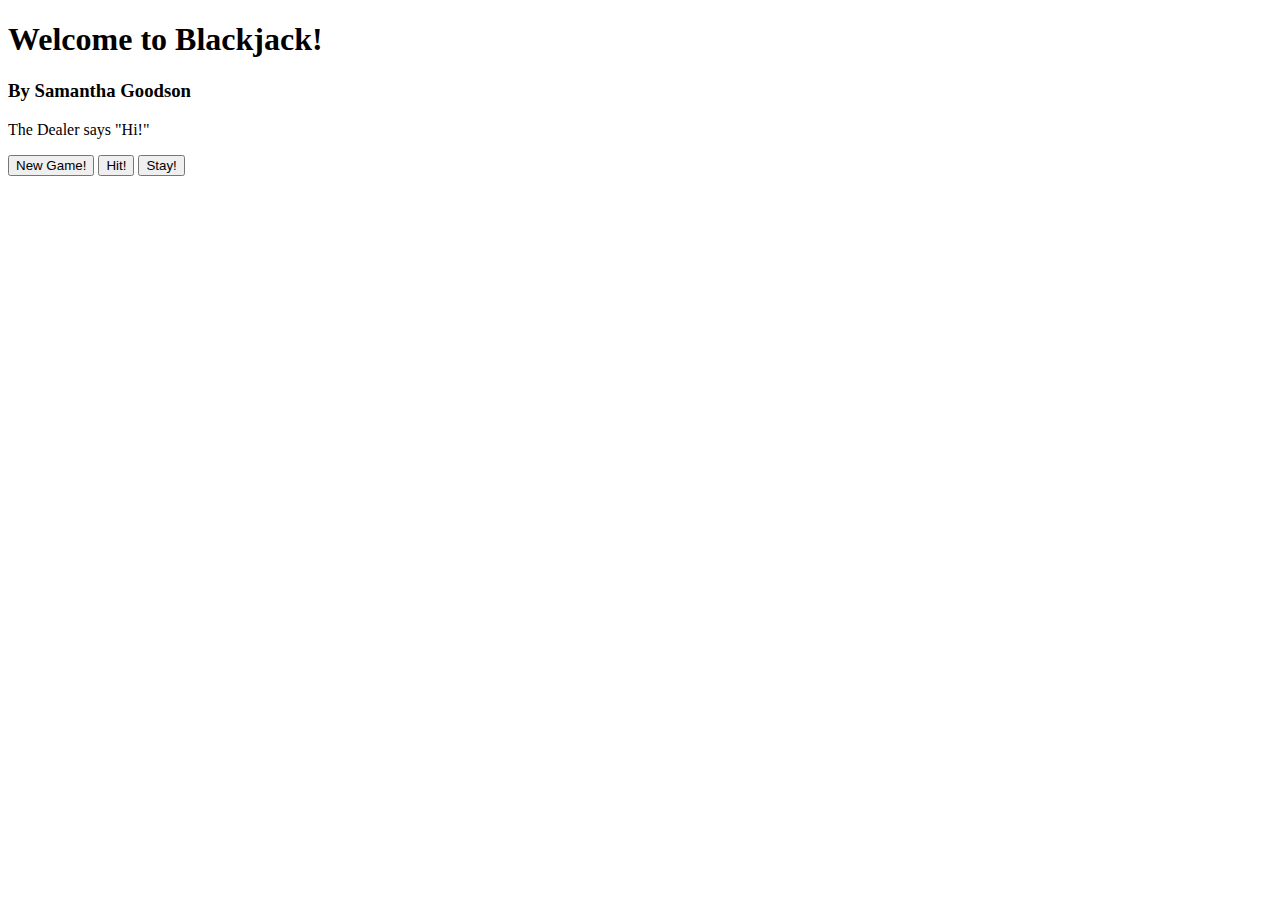
==== BlackJackGame/index.html @ aec0215b "adding html file" ====
<!DOCTYPE html>
<html>

  <head>
    <title>BlackJack</title>

    <meta content="width=device-width,maximum-scale=1.0,initial-scale=1.0,minimum-scale=1.0,user-scalable=yes" name="viewport">
    <link rel="stylesheet" href="style.css">

  </head>

  <body>
    <h1 id="title">Welcome to <span>Black</span>jack!</h1>
    <h3>By Samantha Goodson</h3>


    <p id="text-area">The Dealer says "Hi!"</p>

    <div>
      <button id="new-game-button">New Game!</button>
      <button id="hit-button">Hit!</button>
      <button id="stay-button">Stay!</button>
    </div>


    <script src="script.js"></script>
  </body>

</html>
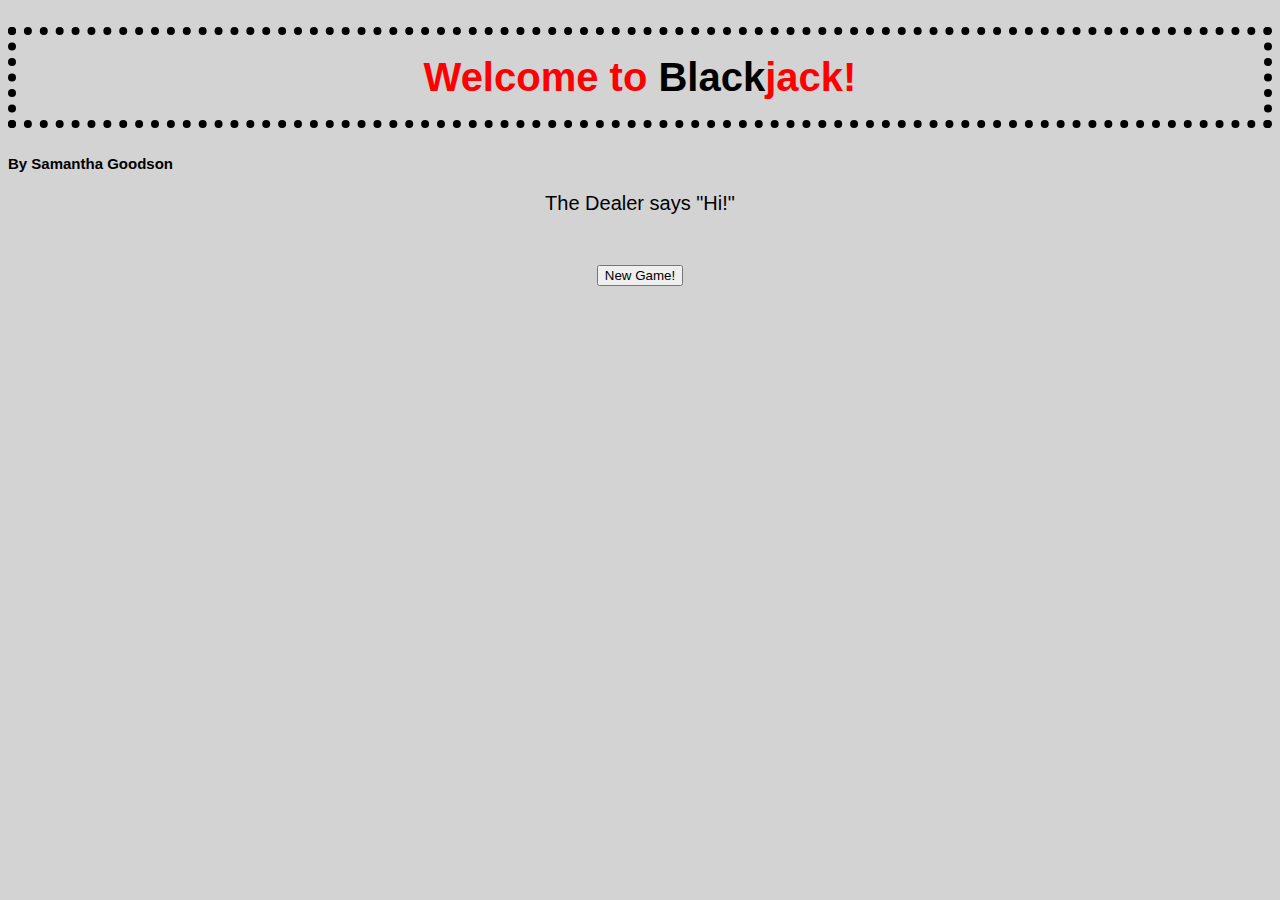
==== commit 9b0f74db: "fixed folder locations" ====
--- a/BlackJackGame/index.html
+++ b/BlackJackGame/index.html
@@ -1,29 +1,29 @@
 <!DOCTYPE html>
 <html>
 
-  <head>
-    <title>BlackJack</title>
+<head>
+  <title>BlackJack</title>
 
-    <meta content="width=device-width,maximum-scale=1.0,initial-scale=1.0,minimum-scale=1.0,user-scalable=yes" name="viewport">
-    <link rel="stylesheet" href="style.css">
+  <meta content="width=device-width,maximum-scale=1.0,initial-scale=1.0,minimum-scale=1.0,user-scalable=yes" name="viewport">
+  <link rel="stylesheet" href='./assets/css/style.css'>
 
-  </head>
+</head>
 
-  <body>
-    <h1 id="title">Welcome to <span>Black</span>jack!</h1>
-    <h3>By Samantha Goodson</h3>
+<body>
+  <h1 id="title">Welcome to <span>Black</span>jack!</h1>
+  <h3>By Samantha Goodson</h3>
 
 
-    <p id="text-area">The Dealer says "Hi!"</p>
+  <p id="text-area">The Dealer says "Hi!"</p>
 
-    <div>
-      <button id="new-game-button">New Game!</button>
-      <button id="hit-button">Hit!</button>
-      <button id="stay-button">Stay!</button>
-    </div>
+  <div>
+    <button id="new-game-button">New Game!</button>
+    <button id="hit-button">Hit!</button>
+    <button id="stay-button">Stay!</button>
+  </div>
 
 
-    <script src="script.js"></script>
-  </body>
+  <script src='./assets/javascript/script.js'></script>
+</body>
 
 </html>
--- a/BlackJackGame/assets/css/style.css
+++ b/BlackJackGame/assets/css/style.css
@@ -0,0 +1,40 @@
+body {
+  background-color: lightgrey;
+}
+
+h1 {
+  font-family: sans-serif;
+  font-size: 40px;
+  color: red;
+  text-align: center;
+  border: 0.2em dotted black;
+  padding: 0.5em;
+}
+
+span {
+  color: black;
+}
+
+h3 {
+  font-family: sans-serif;
+  font-size: 15px;
+}
+
+p {
+  font-family: sans-serif;
+  font-size: 20px;
+  text-align: center;
+  margin-bottom: 50px;
+}
+
+div {
+  text-align: center;
+}
+
+@media(min-width: 660px) {
+
+}
+
+@media(min-width: 940px) {
+
+}
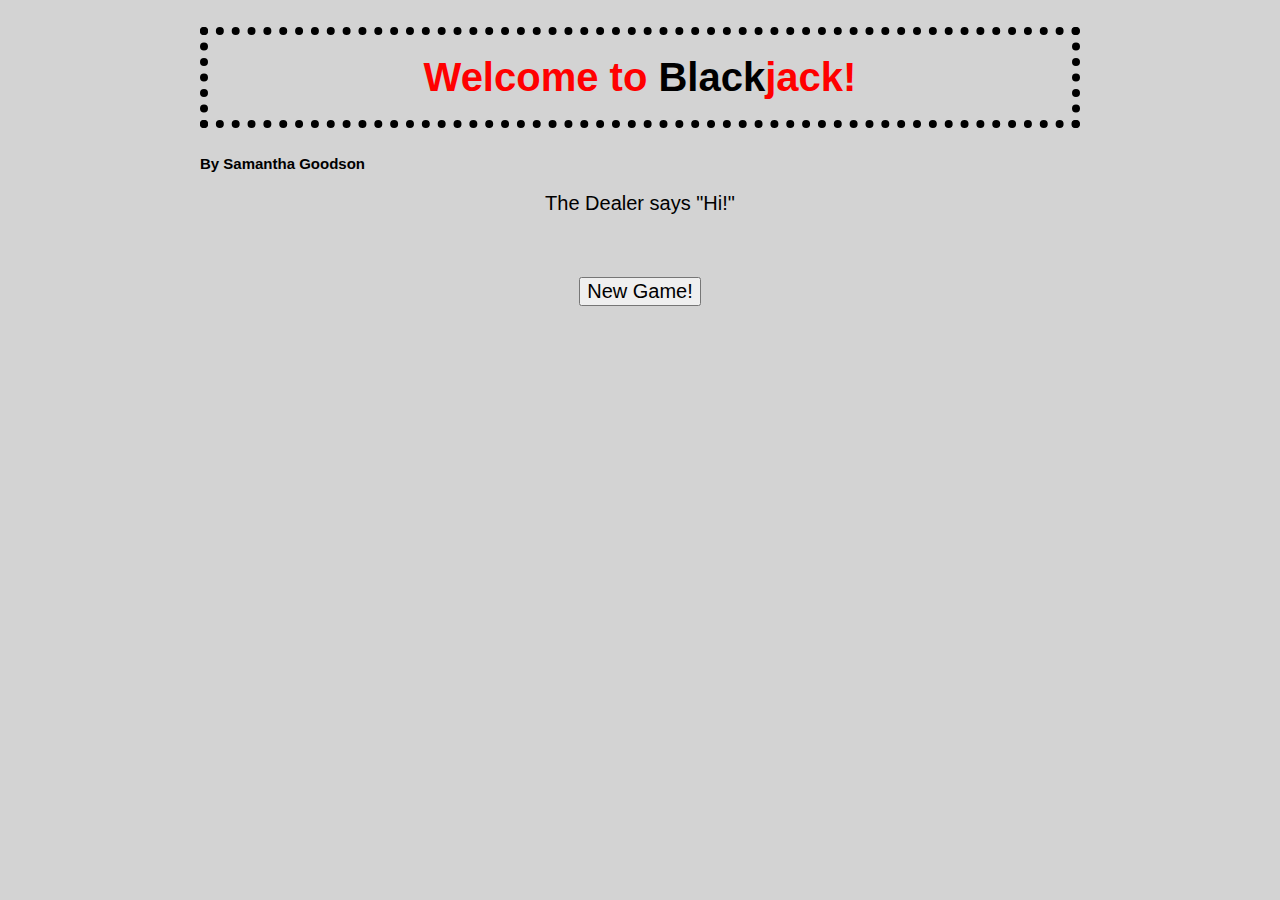
==== commit cbee3e11: "double quotes instead of single" ====
--- a/BlackJackGame/index.html
+++ b/BlackJackGame/index.html
@@ -5,7 +5,7 @@
   <title>BlackJack</title>
 
   <meta content="width=device-width,maximum-scale=1.0,initial-scale=1.0,minimum-scale=1.0,user-scalable=yes" name="viewport">
-  <link rel="stylesheet" href='./assets/css/style.css'>
+  <link rel="stylesheet" href="./assets/css/style.css">
 
 </head>
 
@@ -23,7 +23,7 @@
   </div>
 
 
-  <script src='./assets/javascript/script.js'></script>
+  <script src="./assets/javascript/script.js"></script>
 </body>
 
 </html>
--- a/BlackJackGame/assets/css/style.css
+++ b/BlackJackGame/assets/css/style.css
@@ -4,7 +4,7 @@
 
 h1 {
   font-family: sans-serif;
-  font-size: 40px;
+  font-size: 2.5em;
   color: red;
   text-align: center;
   border: 0.2em dotted black;
@@ -17,24 +17,34 @@
 
 h3 {
   font-family: sans-serif;
-  font-size: 15px;
+  font-size: 0.9375em;
 }
 
 p {
   font-family: sans-serif;
-  font-size: 20px;
+  font-size: 1.25em;
   text-align: center;
-  margin-bottom: 50px;
+  margin-bottom: 3.125em;
 }
 
 div {
   text-align: center;
 }
 
+button {
+  font-size: 1.25em;
+}
+
 @media(min-width: 660px) {
-
+  body {
+    margin-left: 3.125em;
+    margin-right: 3.125em;
+  }
 }
 
 @media(min-width: 940px) {
-
+  body {
+    margin-left: 12.5em;
+    margin-right: 12.5em;
+  }
 }
